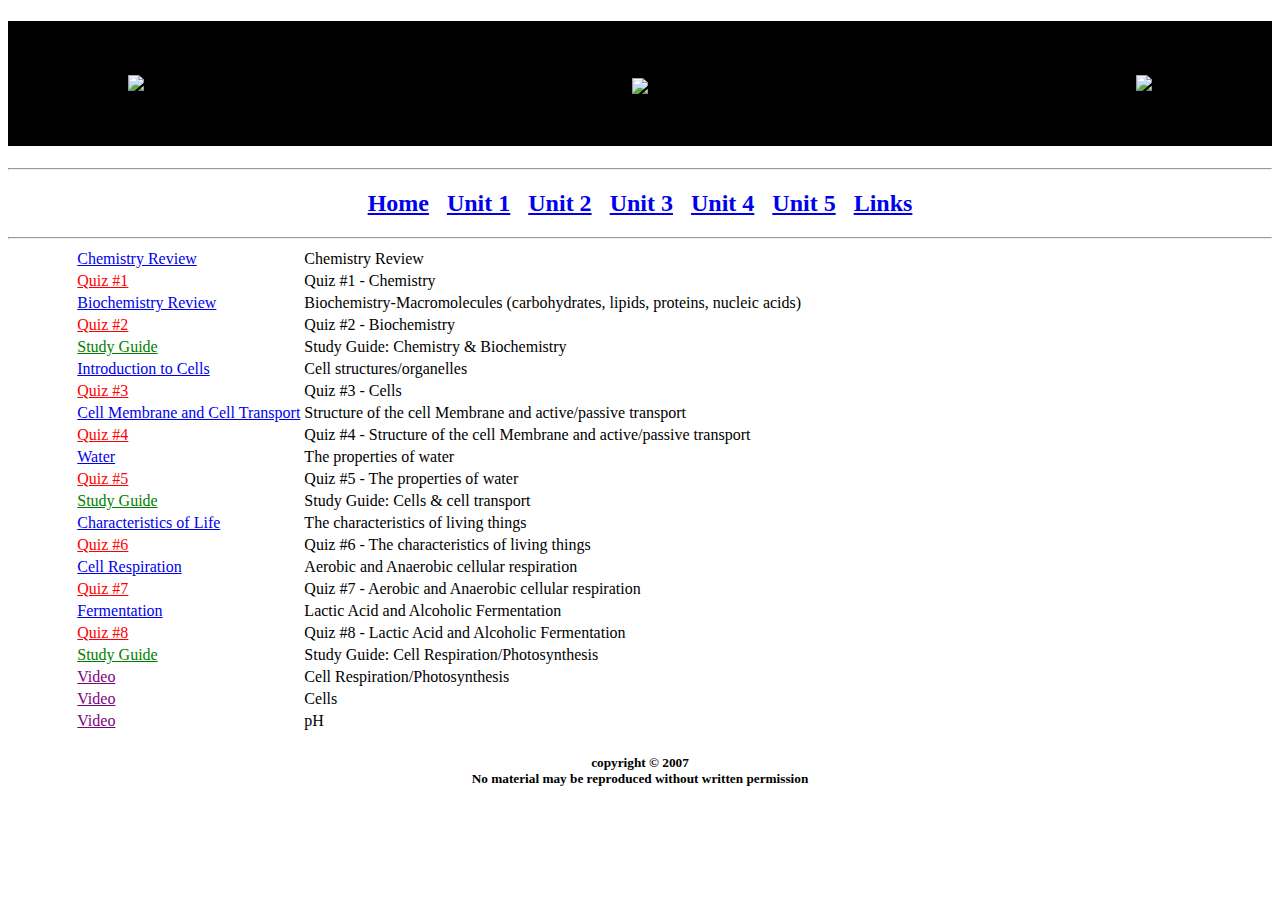
==== unit1.html @ b599586e "Add files via upload" ====
<!DOCTYPE HTML PUBLIC "-//W3C/DTD XHTML 1.0 Transitional//EN"
"http://www.w3.org/TRxhtml1-transitional.dtd">
<html xlmns="http://www.w3.org/1999/xhtml">


<head>
<center>
<body style="background-image: url(dnahelix1.jpg); background-attachment=fixed">
<h1>
<table width="100%" height=125px style="background-color:black">
	<tr>
		<td width ="20%"><center><img src="beakers.jpg" border="3" 			height="90"></center></td>
		<td width="60%"><center><img src="title2.jpg" height="170"></center></td>
		<td width="20%"><center><img src="beakers.jpg"  border="3" 			height="90"></center></td>
	</tr>
</table>
</h1>
<meta name="keywords" content="science, biology, science tutor, high school biology" />
<hr/>
<h2>
<p style="margin:0px">
<a href="index.html">Home</a> &nbsp;
<a href="unit1.html">Unit 1</a> &nbsp;
<a href="unit2.html">Unit 2</a> &nbsp;
<a href="unit3.html">Unit 3</a> &nbsp;
<a href="unit4.html">Unit 4</a> &nbsp;
<a href="unit5.html">Unit 5</a> &nbsp;
<a href="links.html">Links</a></p>
</h2>
</head>
<meta name="keywords" content="science, biology, science tutor, high school biology" />
<hr />
</head>

<table>
	<tr>
		<td width="20%"><a href="unit1\Chemistry_Review.ppt" target="_blank"="unit1\Chemistry_Review.ppt">Chemistry Review</td>
		<td width="80%" left>Chemistry Review</a></td>
	</tr>	
	<tr>
		<td width="20%"><a href="unit1\chemistry" style="color:red">Quiz #1</td>
		<td width="80%">Quiz #1 - Chemistry</a></td>
	</tr>		
	<tr>
		<td width="20%"><a href="unit1\Biochemistry.ppt" target="_blank"="unit1\Biochemistry.ppt">Biochemistry Review</a></td>
		<td width="80%">Biochemistry-Macromolecules (carbohydrates, lipids, proteins, nucleic acids)</td>
	</tr>	
	<tr>
		<td width="20%"><a href="biochemistry" style="color:red">Quiz #2</a></td>
		<td width="80%">Quiz #2 - Biochemistry</td>
	</tr>	
	<tr>
		<td width="20%"><a href="study_guides\unit1\Chem_BiochemSG.doc" target="_blank"="study_guides\unit1\Chem_BiochemSG.doc" style="color:green">Study Guide</a></td>
		<td width="80%">Study Guide: Chemistry & Biochemistry</td>
	</tr>	
	<tr>
		<td width="20%"><a href="unit1\Introduction_to_Cells.ppt" target="_blank"="unit1\Introduction_to_Cells.ppt">Introduction to Cells</a></td>
		<td width="80%">Cell structures/organelles</td>
	</tr>
	<tr>
		<td width="20%"><a href="cells" style="color:red">Quiz #3</a></td>
		<td width="80%">Quiz #3 - Cells</td>
	</tr>		
	<tr>
		<td width="20%"><a href="unit1\Cell_Membrane.ppt" target="_blank"="unit1\Cell_Membrane.ppt">Cell Membrane and Cell Transport</a></td>
		<td width="80%">Structure of the cell Membrane and active/passive transport</td>
	</tr>
	<tr>
		<td width="20%"><a href="cell_membrane_transport" style="color:red">Quiz #4</a></td>
		<td width="80%">Quiz #4 - Structure of the cell Membrane and active/passive transport</td>
	</tr>	
	<tr>
		<td width="20%"><a href="unit1\Water.ppt" target="_blank"="unit1\Water.ppt">Water</a></td>
		<td width="80%">The properties of water</td>
	</tr>	
	<tr>
		
		<td width="20%"><a href="Water" style="color:red">Quiz #5</a></td>
		<td width="80%">Quiz #5 - The properties of water</td>

	</tr>
	<tr>	
		
		<td width="20%"><a href="study_guides\unit1\CellsSG.doc" target="_blank"="study_guides\unit1\CellsSG.doc" style="color:green">Study Guide</a></td>
		<td width="80%">Study Guide: Cells & cell transport </td>
		
	</tr>
	<tr>
		<td width="20%"><a href="unit1\Characteristics_of_Life.ppt" target="_blank"="unit1\Characteristics_of_Life.ppt">Characteristics of Life</a></td>
		<td width="80%">The characteristics of living things</td>
	</tr>	
	<tr>
		<td width="20%"><a href="Characteristics_of_Life" style="color:red">Quiz #6</a></td>
		<td width="80%">Quiz #6 - The characteristics of living things</td>
	</tr>
	<tr>
		<td width="20%"><a href="unit1\Cell_Respiration.ppt" target="_blank"="unit1\Cell_Respiration.ppt">Cell Respiration</a></td>
		<td width="80%">Aerobic and Anaerobic cellular respiration</td>
	</tr>	
	<tr>
		<td width="20%"><a href="Cell_Respiration" style="color:red">Quiz #7</a></td>
		<td width="80%">Quiz #7 - Aerobic and Anaerobic cellular respiration</td>
	</tr>	
	<tr>
		<td width="20%"><a href="unit1\Fermentation.ppt" target="_blank"="unit1\Fermentation.ppt">Fermentation</a></td>
		<td width="80%">Lactic Acid and Alcoholic Fermentation</td>
	</tr>	
	<tr>
		<td width="20%"><a href="Fermentation" style="color:red">Quiz #8</a></td>
		<td width="80%"> Quiz #8 - Lactic Acid and Alcoholic Fermentation</td>
	</tr>	
	<tr>
		<td width="20%"><a href="study_guides\unit1\Photo_RespirationSG.doc" target="_blank"="study_guides\unit1\Photo_RespirationSG.doc" style="color:green">Study Guide</a></td>
		<td width="80%">Study Guide: Cell Respiration/Photosynthesis</td>
	</tr>	
	<tr>
		<td width="20%"><a href="........." style="color:purple">Video</a></td>
		<td width="80%">Cell Respiration/Photosynthesis</td>
	</tr>	
	<tr>
		<td width="20%"><a href="........." style="color:purple">Video</a></td>
		<td width="80%">Cells</td>
	</tr>
	<tr>
		<td width="20%"><a href="........." style="color:purple">Video</a></td>
		<td width="80%">pH</td>
	</tr>
</table>
</body>
</html>
<h5>
<p>copyright &copy; 2007<br />
No material may be reproduced without written permission</p></center>
</h5>
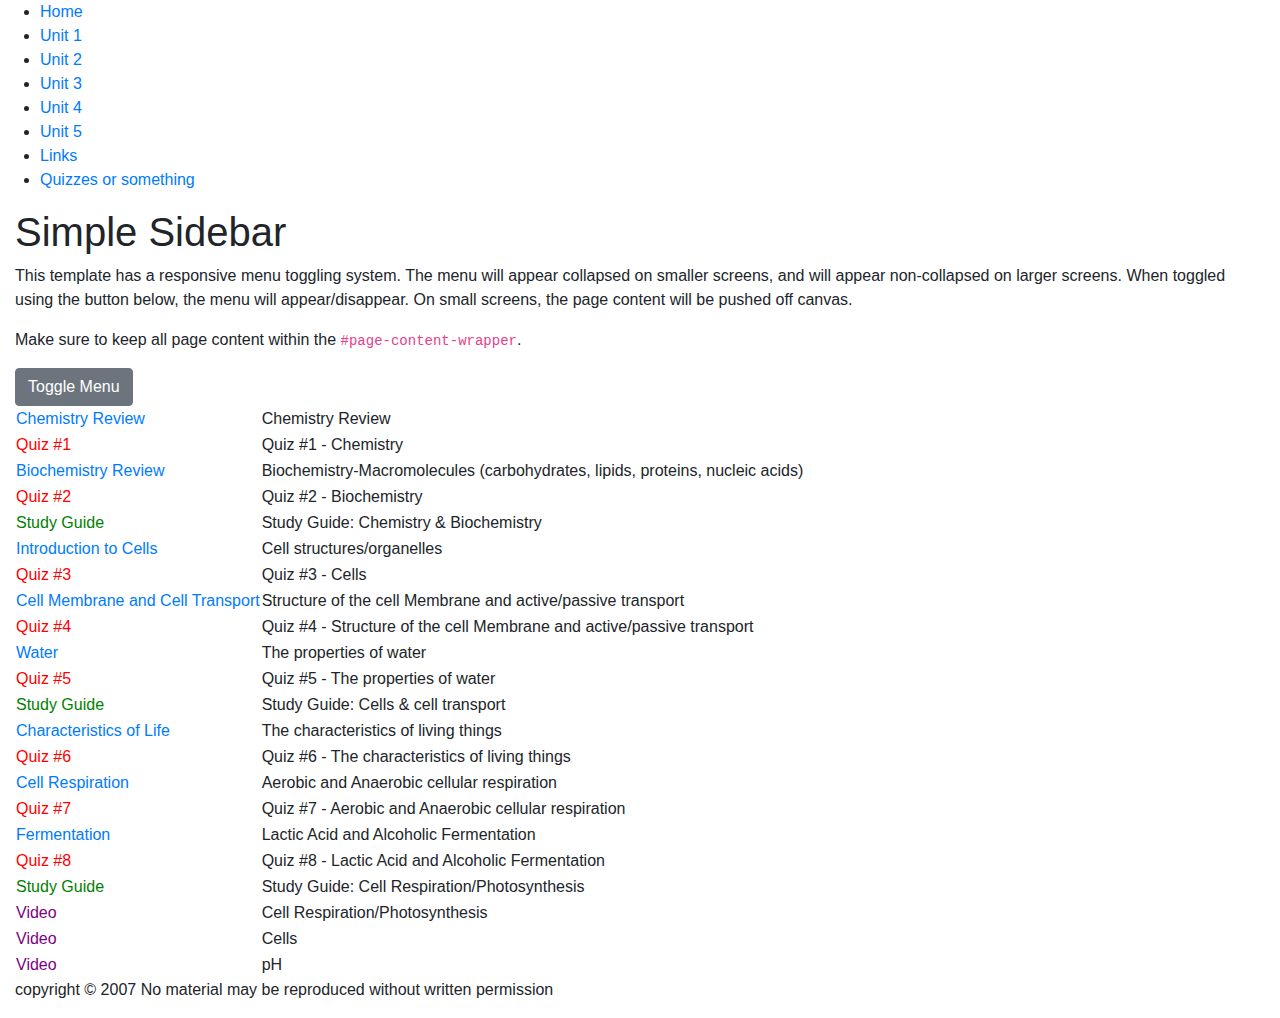
==== commit 3b351179: "Added responsive sidebar menu" ====
--- a/unit1.html
+++ b/unit1.html
@@ -1,134 +1,171 @@
-<!DOCTYPE HTML PUBLIC "-//W3C/DTD XHTML 1.0 Transitional//EN"
-"http://www.w3.org/TRxhtml1-transitional.dtd">
-<html xlmns="http://www.w3.org/1999/xhtml">
+<!DOCTYPE html>
+<html lang="en">
+<head>
+  <meta charset="utf-8">
+    <meta name="viewport" content="width=device-width, initial-scale=1, shrink-to-fit=no">
+    <meta name="description" content="">
+    <meta name="author" content="">
 
+    <title>Online Biology Tutor</title>
 
-<head>
-<center>
-<body style="background-image: url(dnahelix1.jpg); background-attachment=fixed">
-<h1>
-<table width="100%" height=125px style="background-color:black">
-	<tr>
-		<td width ="20%"><center><img src="beakers.jpg" border="3" 			height="90"></center></td>
-		<td width="60%"><center><img src="title2.jpg" height="170"></center></td>
-		<td width="20%"><center><img src="beakers.jpg"  border="3" 			height="90"></center></td>
-	</tr>
-</table>
-</h1>
-<meta name="keywords" content="science, biology, science tutor, high school biology" />
-<hr/>
-<h2>
-<p style="margin:0px">
-<a href="index.html">Home</a> &nbsp;
-<a href="unit1.html">Unit 1</a> &nbsp;
-<a href="unit2.html">Unit 2</a> &nbsp;
-<a href="unit3.html">Unit 3</a> &nbsp;
-<a href="unit4.html">Unit 4</a> &nbsp;
-<a href="unit5.html">Unit 5</a> &nbsp;
-<a href="links.html">Links</a></p>
-</h2>
-</head>
-<meta name="keywords" content="science, biology, science tutor, high school biology" />
-<hr />
+    <!-- Bootstrap core CSS -->
+    <link href="bootstrap4/css/bootstrap.min.css" rel="stylesheet">
+
+    <!-- Custom styles for this template -->
+    <link href="css/sidebarMenu.css" rel="stylesheet">
 </head>
 
-<table>
-	<tr>
-		<td width="20%"><a href="unit1\Chemistry_Review.ppt" target="_blank"="unit1\Chemistry_Review.ppt">Chemistry Review</td>
-		<td width="80%" left>Chemistry Review</a></td>
-	</tr>	
-	<tr>
-		<td width="20%"><a href="unit1\chemistry" style="color:red">Quiz #1</td>
-		<td width="80%">Quiz #1 - Chemistry</a></td>
-	</tr>		
-	<tr>
-		<td width="20%"><a href="unit1\Biochemistry.ppt" target="_blank"="unit1\Biochemistry.ppt">Biochemistry Review</a></td>
-		<td width="80%">Biochemistry-Macromolecules (carbohydrates, lipids, proteins, nucleic acids)</td>
-	</tr>	
-	<tr>
-		<td width="20%"><a href="biochemistry" style="color:red">Quiz #2</a></td>
-		<td width="80%">Quiz #2 - Biochemistry</td>
-	</tr>	
-	<tr>
-		<td width="20%"><a href="study_guides\unit1\Chem_BiochemSG.doc" target="_blank"="study_guides\unit1\Chem_BiochemSG.doc" style="color:green">Study Guide</a></td>
-		<td width="80%">Study Guide: Chemistry & Biochemistry</td>
-	</tr>	
-	<tr>
-		<td width="20%"><a href="unit1\Introduction_to_Cells.ppt" target="_blank"="unit1\Introduction_to_Cells.ppt">Introduction to Cells</a></td>
-		<td width="80%">Cell structures/organelles</td>
-	</tr>
-	<tr>
-		<td width="20%"><a href="cells" style="color:red">Quiz #3</a></td>
-		<td width="80%">Quiz #3 - Cells</td>
-	</tr>		
-	<tr>
-		<td width="20%"><a href="unit1\Cell_Membrane.ppt" target="_blank"="unit1\Cell_Membrane.ppt">Cell Membrane and Cell Transport</a></td>
-		<td width="80%">Structure of the cell Membrane and active/passive transport</td>
-	</tr>
-	<tr>
-		<td width="20%"><a href="cell_membrane_transport" style="color:red">Quiz #4</a></td>
-		<td width="80%">Quiz #4 - Structure of the cell Membrane and active/passive transport</td>
-	</tr>	
-	<tr>
-		<td width="20%"><a href="unit1\Water.ppt" target="_blank"="unit1\Water.ppt">Water</a></td>
-		<td width="80%">The properties of water</td>
-	</tr>	
-	<tr>
-		
-		<td width="20%"><a href="Water" style="color:red">Quiz #5</a></td>
-		<td width="80%">Quiz #5 - The properties of water</td>
+<body>
 
-	</tr>
-	<tr>	
-		
-		<td width="20%"><a href="study_guides\unit1\CellsSG.doc" target="_blank"="study_guides\unit1\CellsSG.doc" style="color:green">Study Guide</a></td>
-		<td width="80%">Study Guide: Cells & cell transport </td>
-		
-	</tr>
-	<tr>
-		<td width="20%"><a href="unit1\Characteristics_of_Life.ppt" target="_blank"="unit1\Characteristics_of_Life.ppt">Characteristics of Life</a></td>
-		<td width="80%">The characteristics of living things</td>
-	</tr>	
-	<tr>
-		<td width="20%"><a href="Characteristics_of_Life" style="color:red">Quiz #6</a></td>
-		<td width="80%">Quiz #6 - The characteristics of living things</td>
-	</tr>
-	<tr>
-		<td width="20%"><a href="unit1\Cell_Respiration.ppt" target="_blank"="unit1\Cell_Respiration.ppt">Cell Respiration</a></td>
-		<td width="80%">Aerobic and Anaerobic cellular respiration</td>
-	</tr>	
-	<tr>
-		<td width="20%"><a href="Cell_Respiration" style="color:red">Quiz #7</a></td>
-		<td width="80%">Quiz #7 - Aerobic and Anaerobic cellular respiration</td>
-	</tr>	
-	<tr>
-		<td width="20%"><a href="unit1\Fermentation.ppt" target="_blank"="unit1\Fermentation.ppt">Fermentation</a></td>
-		<td width="80%">Lactic Acid and Alcoholic Fermentation</td>
-	</tr>	
-	<tr>
-		<td width="20%"><a href="Fermentation" style="color:red">Quiz #8</a></td>
-		<td width="80%"> Quiz #8 - Lactic Acid and Alcoholic Fermentation</td>
-	</tr>	
-	<tr>
-		<td width="20%"><a href="study_guides\unit1\Photo_RespirationSG.doc" target="_blank"="study_guides\unit1\Photo_RespirationSG.doc" style="color:green">Study Guide</a></td>
-		<td width="80%">Study Guide: Cell Respiration/Photosynthesis</td>
-	</tr>	
-	<tr>
-		<td width="20%"><a href="........." style="color:purple">Video</a></td>
-		<td width="80%">Cell Respiration/Photosynthesis</td>
-	</tr>	
-	<tr>
-		<td width="20%"><a href="........." style="color:purple">Video</a></td>
-		<td width="80%">Cells</td>
-	</tr>
-	<tr>
-		<td width="20%"><a href="........." style="color:purple">Video</a></td>
-		<td width="80%">pH</td>
-	</tr>
-</table>
+  <div id="wrapper">
+          <!-- Sidebar Navigation-->
+      <div id="sidebar-wrapper">
+          <ul class="sidebar-nav">
+              <li class="sidebar-brand">
+                  <a href="index.html">Home</a>
+              </li>
+              <li>
+                  <a href="unit1.html">Unit 1</a>
+              </li>
+              <li>
+                  <a href="unit2.html">Unit 2</a>
+              </li>
+              <li>
+                  <a href="unit3.html">Unit 3</a>
+              </li>
+              <li>
+                  <a href="unit4.html">Unit 4</a>
+              </li>
+              <li>
+                 <a href="unit5.html">Unit 5</a>
+              </li>
+              <li>
+                  <a href="links.html">Links</a>
+              </li>
+              <li>
+                  <a href="#">Quizzes or something</a>
+              </li>
+          </ul>
+      </div> <!-- .../#sidebar-wrapper -->
+    <!-- content w/ toggle button -->
+      <div id="page-content-wrapper">
+          <div class="container-fluid">
+              <h1>Simple Sidebar</h1>
+              <p>This template has a responsive menu toggling system. The menu will appear collapsed on smaller screens, and will appear non-collapsed on larger screens. When toggled using the button below, the menu will appear/disappear. On small screens, the page content will be pushed off canvas.</p>
+              <p>Make sure to keep all page content within the <code>#page-content-wrapper</code>.</p>
+              <a href="#menu-toggle" class="btn btn-secondary" id="menu-toggle">Toggle Menu</a>
+          		
+          		<table>
+									<tr>
+										<td width="20%"><a href="unit1\Chemistry_Review.ppt" target="_blank"="unit1\Chemistry_Review.ppt">Chemistry Review</td>
+										<td width="80%" left>Chemistry Review</a></td>
+									</tr>	
+									<tr>
+										<td width="20%"><a href="unit1\chemistry" style="color:red">Quiz #1</td>
+										<td width="80%">Quiz #1 - Chemistry</a></td>
+									</tr>		
+									<tr>
+										<td width="20%"><a href="unit1\Biochemistry.ppt" target="_blank"="unit1\Biochemistry.ppt">Biochemistry Review</a></td>
+										<td width="80%">Biochemistry-Macromolecules (carbohydrates, lipids, proteins, nucleic acids)</td>
+									</tr>	
+									<tr>
+										<td width="20%"><a href="biochemistry" style="color:red">Quiz #2</a></td>
+										<td width="80%">Quiz #2 - Biochemistry</td>
+									</tr>	
+									<tr>
+										<td width="20%"><a href="study_guides\unit1\Chem_BiochemSG.doc" target="_blank"="study_guides\unit1\Chem_BiochemSG.doc" style="color:green">Study Guide</a></td>
+										<td width="80%">Study Guide: Chemistry & Biochemistry</td>
+									</tr>	
+									<tr>
+										<td width="20%"><a href="unit1\Introduction_to_Cells.ppt" target="_blank"="unit1\Introduction_to_Cells.ppt">Introduction to Cells</a></td>
+										<td width="80%">Cell structures/organelles</td>
+									</tr>
+									<tr>
+										<td width="20%"><a href="cells" style="color:red">Quiz #3</a></td>
+										<td width="80%">Quiz #3 - Cells</td>
+									</tr>		
+									<tr>
+										<td width="20%"><a href="unit1\Cell_Membrane.ppt" target="_blank"="unit1\Cell_Membrane.ppt">Cell Membrane and Cell Transport</a></td>
+										<td width="80%">Structure of the cell Membrane and active/passive transport</td>
+									</tr>
+									<tr>
+										<td width="20%"><a href="cell_membrane_transport" style="color:red">Quiz #4</a></td>
+										<td width="80%">Quiz #4 - Structure of the cell Membrane and active/passive transport</td>
+									</tr>	
+									<tr>
+										<td width="20%"><a href="unit1\Water.ppt" target="_blank"="unit1\Water.ppt">Water</a></td>
+										<td width="80%">The properties of water</td>
+									</tr>	
+									<tr>
+										
+										<td width="20%"><a href="Water" style="color:red">Quiz #5</a></td>
+										<td width="80%">Quiz #5 - The properties of water</td>
+									</tr>
+									<tr>
+										
+										<td width="20%"><a href="study_guides\unit1\CellsSG.doc" target="_blank"="study_guides\unit1\CellsSG.doc" style="color:green">Study Guide</a></td>
+										<td width="80%">Study Guide: Cells & cell transport </td>	
+									</tr>
+									<tr>
+										<td width="20%"><a href="unit1\Characteristics_of_Life.ppt" target="_blank"="unit1\Characteristics_of_Life.ppt">Characteristics of Life</a></td>
+										<td width="80%">The characteristics of living things</td>
+									</tr>	
+									<tr>
+										<td width="20%"><a href="Characteristics_of_Life" style="color:red">Quiz #6</a></td>
+										<td width="80%">Quiz #6 - The characteristics of living things</td>
+									</tr>
+									<tr>
+										<td width="20%"><a href="unit1\Cell_Respiration.ppt" target="_blank"="unit1\Cell_Respiration.ppt">Cell Respiration</a></td>
+										<td width="80%">Aerobic and Anaerobic cellular respiration</td>
+									</tr>	
+									<tr>
+										<td width="20%"><a href="Cell_Respiration" style="color:red">Quiz #7</a></td>
+										<td width="80%">Quiz #7 - Aerobic and Anaerobic cellular respiration</td>
+									</tr>	
+									<tr>
+										<td width="20%"><a href="unit1\Fermentation.ppt" target="_blank"="unit1\Fermentation.ppt">Fermentation</a></td>
+										<td width="80%">Lactic Acid and Alcoholic Fermentation</td>
+									</tr>	
+									<tr>
+										<td width="20%"><a href="Fermentation" style="color:red">Quiz #8</a></td>
+										<td width="80%"> Quiz #8 - Lactic Acid and Alcoholic Fermentation</td>
+									</tr>	
+									<tr>
+										<td width="20%"><a href="study_guides\unit1\Photo_RespirationSG.doc" target="_blank"="study_guides\unit1\Photo_RespirationSG.doc" style="color:green">Study Guide</a></td>
+										<td width="80%">Study Guide: Cell Respiration/Photosynthesis</td>
+									</tr>	
+									<tr>
+										<td width="20%"><a href="........." style="color:purple">Video</a></td>
+										<td width="80%">Cell Respiration/Photosynthesis</td>
+									</tr>	
+									<tr>
+										<td width="20%"><a href="........." style="color:purple">Video</a></td>
+										<td width="80%">Cells</td>
+									</tr>
+									<tr>
+										<td width="20%"><a href="........." style="color:purple">Video</a></td>
+										<td width="80%">pH</td>
+									</tr>
+							</table>
+
+              <p>copyright &copy; 2007
+              No material may be reproduced without written permission</p>
+          </div> <!--... /.container-fluid -->
+      </div> <!-- ... /#page-content-wrapper -->
+  </div> <!-- .../#wrapper -->
+	
+
+ <!-- Bootstrap core JavaScript -->
+  <script src="https://ajax.googleapis.com/ajax/libs/jquery/3.3.1/jquery.min.js"></script>
+  <script src="bootstrap4/js/bootstrap.bundle.min.js"></script>
+
+    <!-- Menu Toggle Script -->
+    <script>
+    $("#menu-toggle").click(function(e) {
+        e.preventDefault();
+        $("#wrapper").toggleClass("toggled");
+    });
+    </script>
+
 </body>
-</html>
-<h5>
-<p>copyright &copy; 2007<br />
-No material may be reproduced without written permission</p></center>
-</h5>+</html>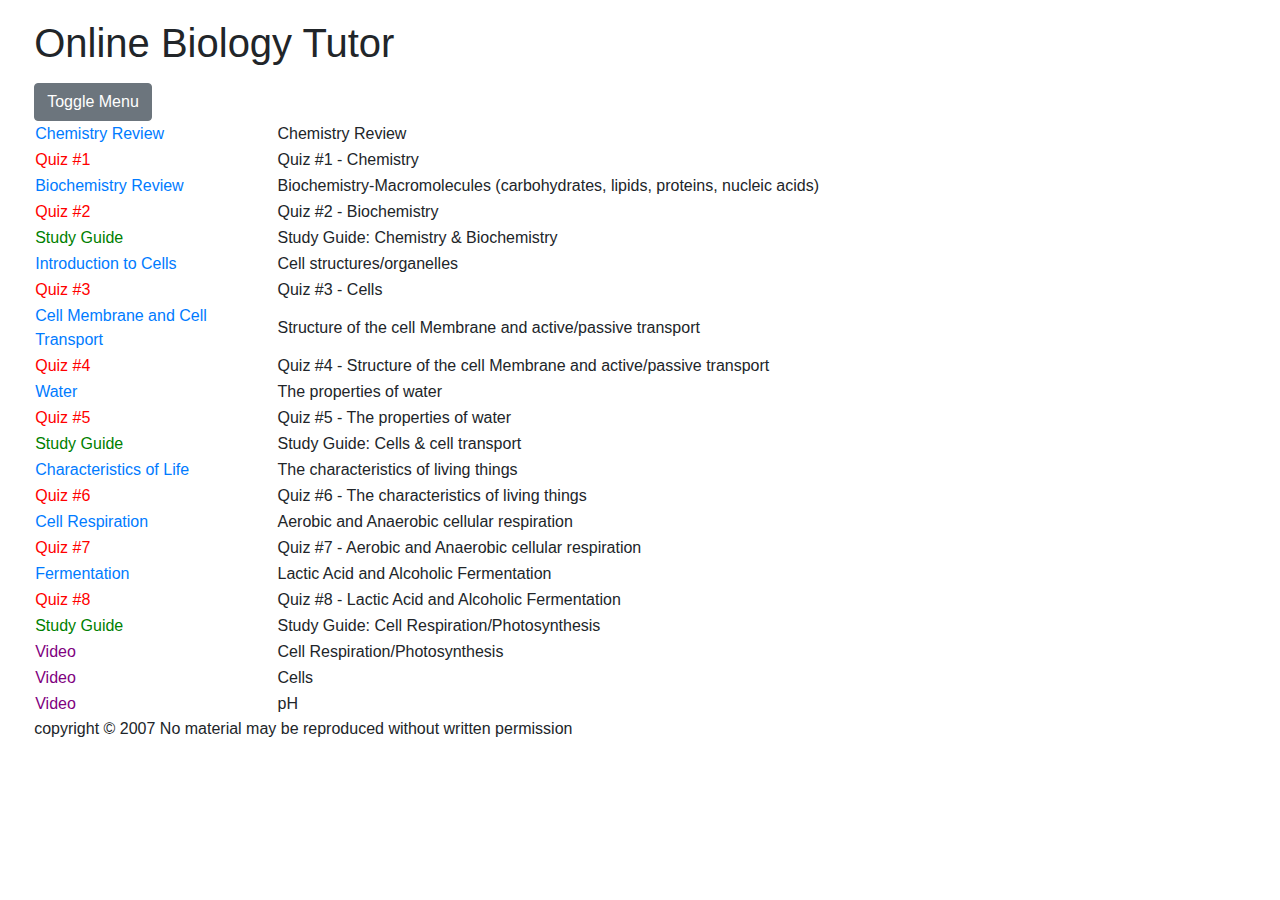
==== commit 3af1813e: "Minor content changes" ====
--- a/unit1.html
+++ b/unit1.html
@@ -50,9 +50,9 @@
     <!-- content w/ toggle button -->
       <div id="page-content-wrapper">
           <div class="container-fluid">
-              <h1>Simple Sidebar</h1>
-              <p>This template has a responsive menu toggling system. The menu will appear collapsed on smaller screens, and will appear non-collapsed on larger screens. When toggled using the button below, the menu will appear/disappear. On small screens, the page content will be pushed off canvas.</p>
-              <p>Make sure to keep all page content within the <code>#page-content-wrapper</code>.</p>
+              <h1>Online Biology Tutor</h1>
+              <p></p>
+              <p></p>
               <a href="#menu-toggle" class="btn btn-secondary" id="menu-toggle">Toggle Menu</a>
           		
           		<table>
--- a/css/sidebarMenu.css
+++ b/css/sidebarMenu.css
@@ -0,0 +1,118 @@
+body {
+  overflow-x: hidden;
+}
+
+#wrapper {
+  padding-left: 0;
+  -webkit-transition: all 0.5s ease;
+  -moz-transition: all 0.5s ease;
+  -o-transition: all 0.5s ease;
+  transition: all 0.5s ease;
+}
+
+#wrapper.toggled {
+  padding-left: 200px;
+}
+
+#sidebar-wrapper {
+  z-index: 1000;
+  position: fixed;
+  left: 200px;
+  width: 0;
+  height: 100%;
+  margin-left: -200px;
+  overflow-y: auto;
+  background: #6b0000;
+  -webkit-transition: all 0.5s ease;
+  -moz-transition: all 0.5s ease;
+  -o-transition: all 0.5s ease;
+  transition: all 0.5s ease;
+}
+
+#wrapper.toggled #sidebar-wrapper {
+  width: 200px;
+}
+
+#page-content-wrapper {
+  width: 100%;
+  position: absolute;
+  padding: .9rem;
+}
+
+#wrapper.toggled #page-content-wrapper {
+  position: absolute;
+  margin-right: -250px;
+}
+
+
+/*********************************
+        Sidebar Styles 
+*********************************/
+
+.sidebar-nav {
+  position: absolute;
+  top: 0;
+  width: 200px;
+  margin: 0;
+  padding: 0;
+  list-style: none;
+}
+
+.sidebar-nav li {
+  text-indent: 1.2rem;
+  line-height: 2.4rem;
+}
+
+.sidebar-nav li a {
+  display: block;
+  text-decoration: none;
+  color: #999999;
+}
+
+.sidebar-nav li a:hover {
+  text-decoration: none;
+  color: #fff;
+  background: rgba(255, 255, 255, 0.4);
+}
+
+.sidebar-nav li a:active, .sidebar-nav li a:focus {
+  text-decoration: none;
+}
+
+.sidebar-nav>.sidebar-brand {
+  height: 4.5rem;
+  font-size: 1.2rem;
+  line-height: 4rem;
+}
+
+.sidebar-nav>.sidebar-brand a {
+  color: #999999;
+}
+
+.sidebar-nav>.sidebar-brand a:hover {
+  color: #fff;
+  background: none;
+}
+
+@media(min-width:768px) {
+  #wrapper {
+    padding-left: 0;
+  }
+  #wrapper.toggled {
+    padding-left: 200px;
+  }
+  #sidebar-wrapper {
+    width: 0;
+  }
+  #wrapper.toggled #sidebar-wrapper {
+    width: 200px;
+  }
+  #page-content-wrapper {
+    padding: 1.2rem;
+    position: relative;
+  }
+  #wrapper.toggled #page-content-wrapper {
+    position: relative;
+    margin-right: 0;
+  }
+}